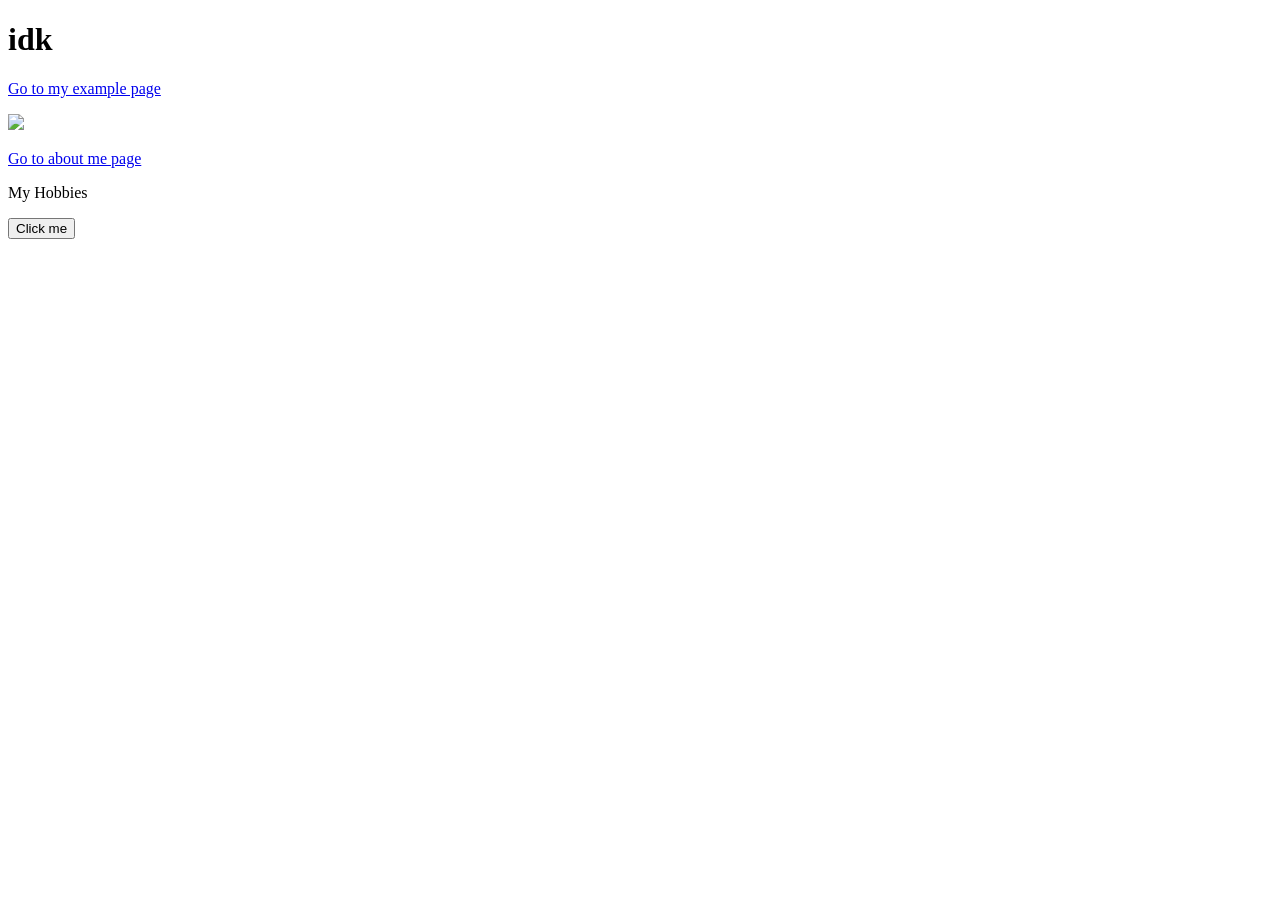
==== index.html @ 0a621275 "new" ====
<!DOCTYPE html>
<html>
<head>
  <title>Hello</title>
</head>
<body>
  <h1>idk</h1>
  <p><a href="example.html">Go to my example page</a></p>
  <img src="https://m.media-amazon.com/images/M/MV5BNjYxNDgxM2MtYzNmNi00ODYwLWI0ZmEtZDM3M2QwZGQ3MWI3XkEyXkFqcGc@._V1_FMjpg_UX1000_.jpg">
  <p></p><a href="example copy2.html">Go to about me page</a>
  <p class="subtitle">My Hobbies</p>
  <button id="colorButton" onclick="changeColor()">
  Click me
</button>
</body>
<script>
  function changeColor() {
    var myButton = document.getElementById("colorButton");
    myButton.style.backgroundColor = "red";
  }
</script>
</html>
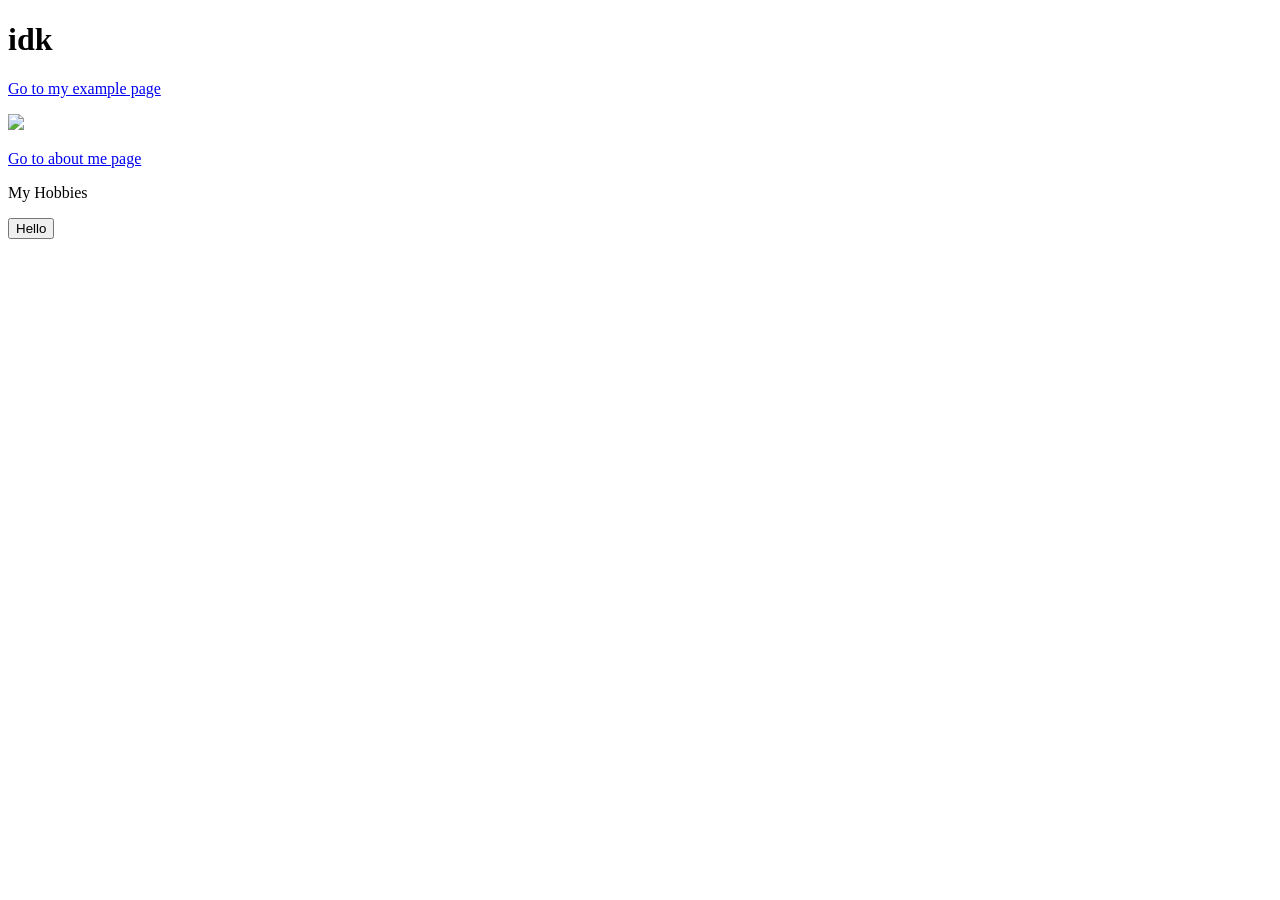
==== commit 60976748: "hi" ====
--- a/index.html
+++ b/index.html
@@ -9,14 +9,14 @@
   <img src="https://m.media-amazon.com/images/M/MV5BNjYxNDgxM2MtYzNmNi00ODYwLWI0ZmEtZDM3M2QwZGQ3MWI3XkEyXkFqcGc@._V1_FMjpg_UX1000_.jpg">
   <p></p><a href="example copy2.html">Go to about me page</a>
   <p class="subtitle">My Hobbies</p>
-  <button id="colorButton" onclick="changeColor()">
-  Click me
+  <button id="goofybutton" onclick="changeColor()">
+  Hello
 </button>
 </body>
 <script>
   function changeColor() {
-    var myButton = document.getElementById("colorButton");
-    myButton.style.backgroundColor = "red";
+    var myButton = document.getElementById("goofybutton");
+    myButton.style.backgroundColor = "#b60000";
   }
 </script>
 </html>
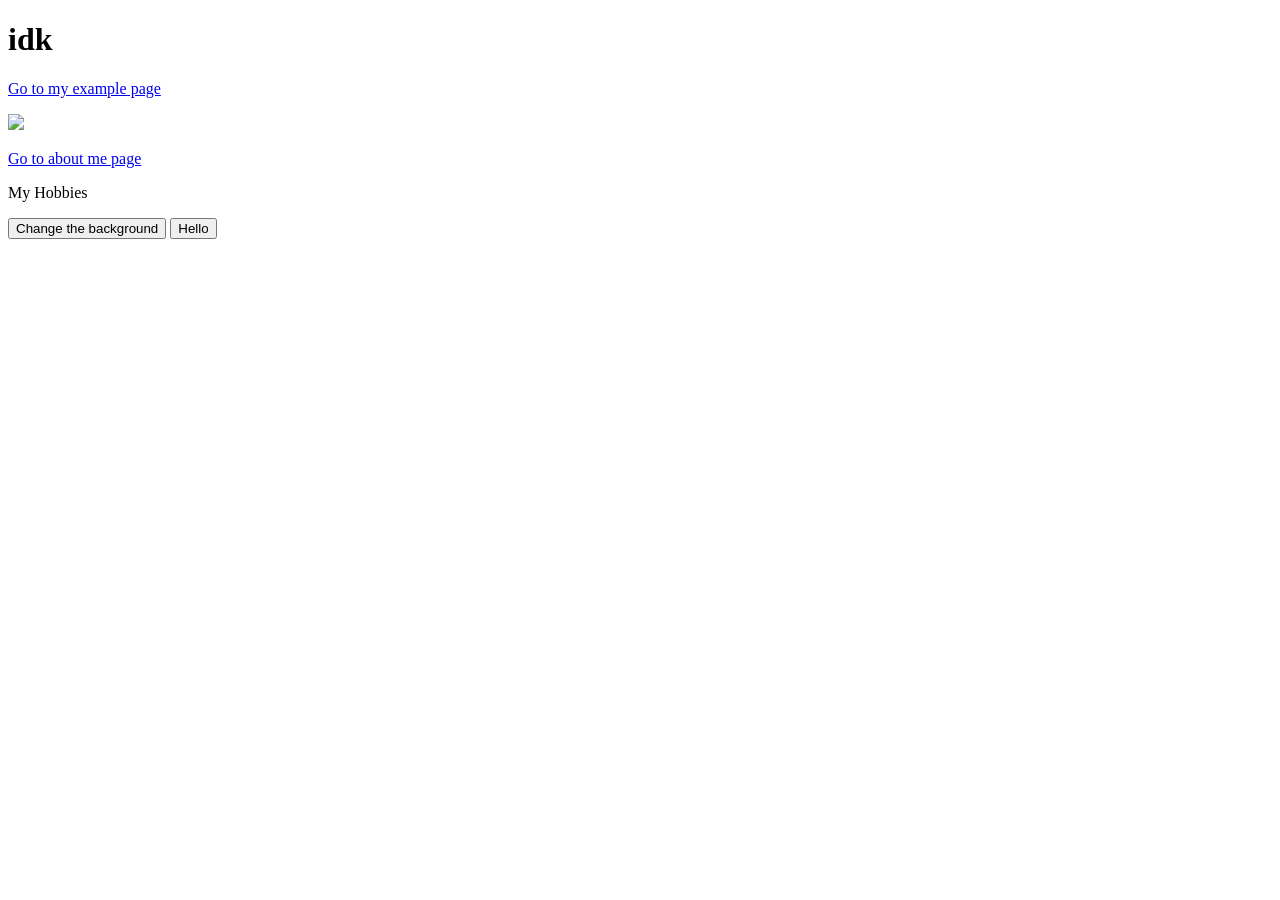
==== commit 79ecf9bf: "new" ====
--- a/index.html
+++ b/index.html
@@ -9,11 +9,18 @@
   <img src="https://m.media-amazon.com/images/M/MV5BNjYxNDgxM2MtYzNmNi00ODYwLWI0ZmEtZDM3M2QwZGQ3MWI3XkEyXkFqcGc@._V1_FMjpg_UX1000_.jpg">
   <p></p><a href="example copy2.html">Go to about me page</a>
   <p class="subtitle">My Hobbies</p>
+  <button id="bgButton" onclick="changeBackground()">
+  Change the background
+</button>
   <button id="goofybutton" onclick="changeColor()">
   Hello
 </button>
 </body>
 <script>
+  function changeBackground() {
+  document.body.style.backgroundColor = "lightblue";
+}
+
   function changeColor() {
     var myButton = document.getElementById("goofybutton");
     myButton.style.backgroundColor = "#b60000";
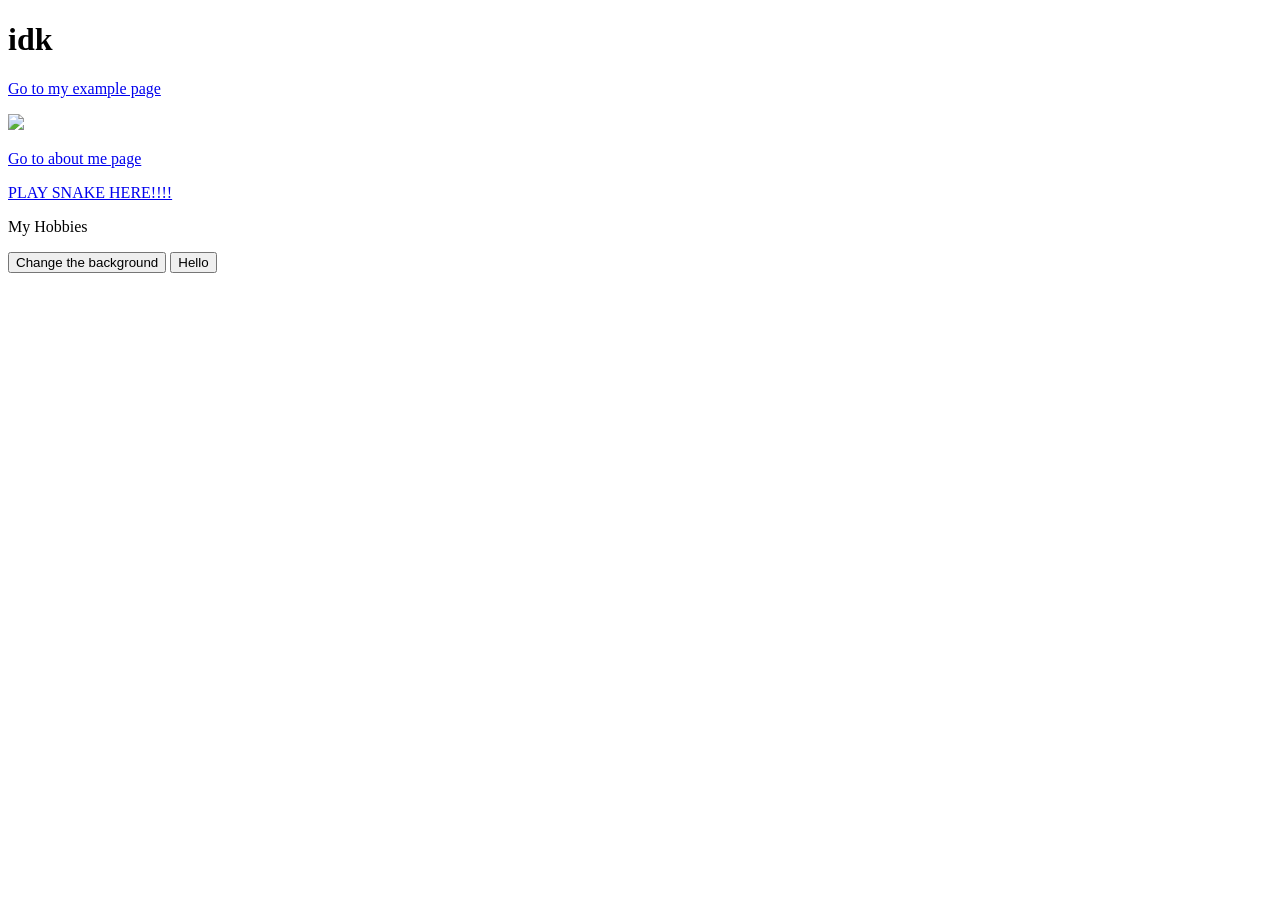
==== commit 0cc39043: "basic snake" ====
--- a/index.html
+++ b/index.html
@@ -8,6 +8,7 @@
   <p><a href="example.html">Go to my example page</a></p>
   <img src="https://m.media-amazon.com/images/M/MV5BNjYxNDgxM2MtYzNmNi00ODYwLWI0ZmEtZDM3M2QwZGQ3MWI3XkEyXkFqcGc@._V1_FMjpg_UX1000_.jpg">
   <p></p><a href="example copy2.html">Go to about me page</a>
+  <p></p><a href="SNAKE.html">PLAY SNAKE HERE!!!!</a>
   <p class="subtitle">My Hobbies</p>
   <button id="bgButton" onclick="changeBackground()">
   Change the background
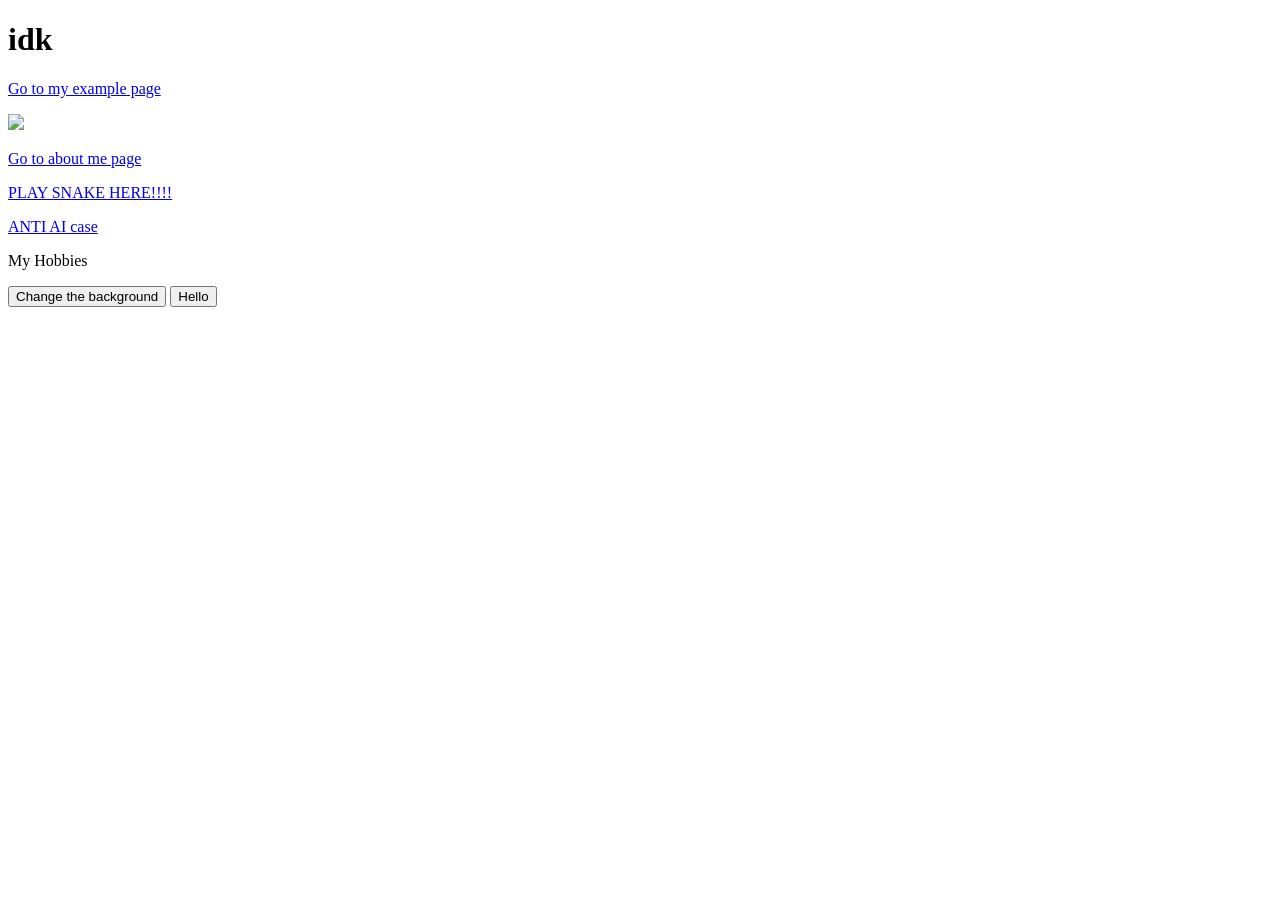
==== commit 626382df: "hi" ====
--- a/index.html
+++ b/index.html
@@ -9,6 +9,7 @@
   <img src="https://m.media-amazon.com/images/M/MV5BNjYxNDgxM2MtYzNmNi00ODYwLWI0ZmEtZDM3M2QwZGQ3MWI3XkEyXkFqcGc@._V1_FMjpg_UX1000_.jpg">
   <p></p><a href="example copy2.html">Go to about me page</a>
   <p></p><a href="SNAKE.html">PLAY SNAKE HERE!!!!</a>
+  <p></p><a href="week05-ai.html">ANTI AI case</a>
   <p class="subtitle">My Hobbies</p>
   <button id="bgButton" onclick="changeBackground()">
   Change the background
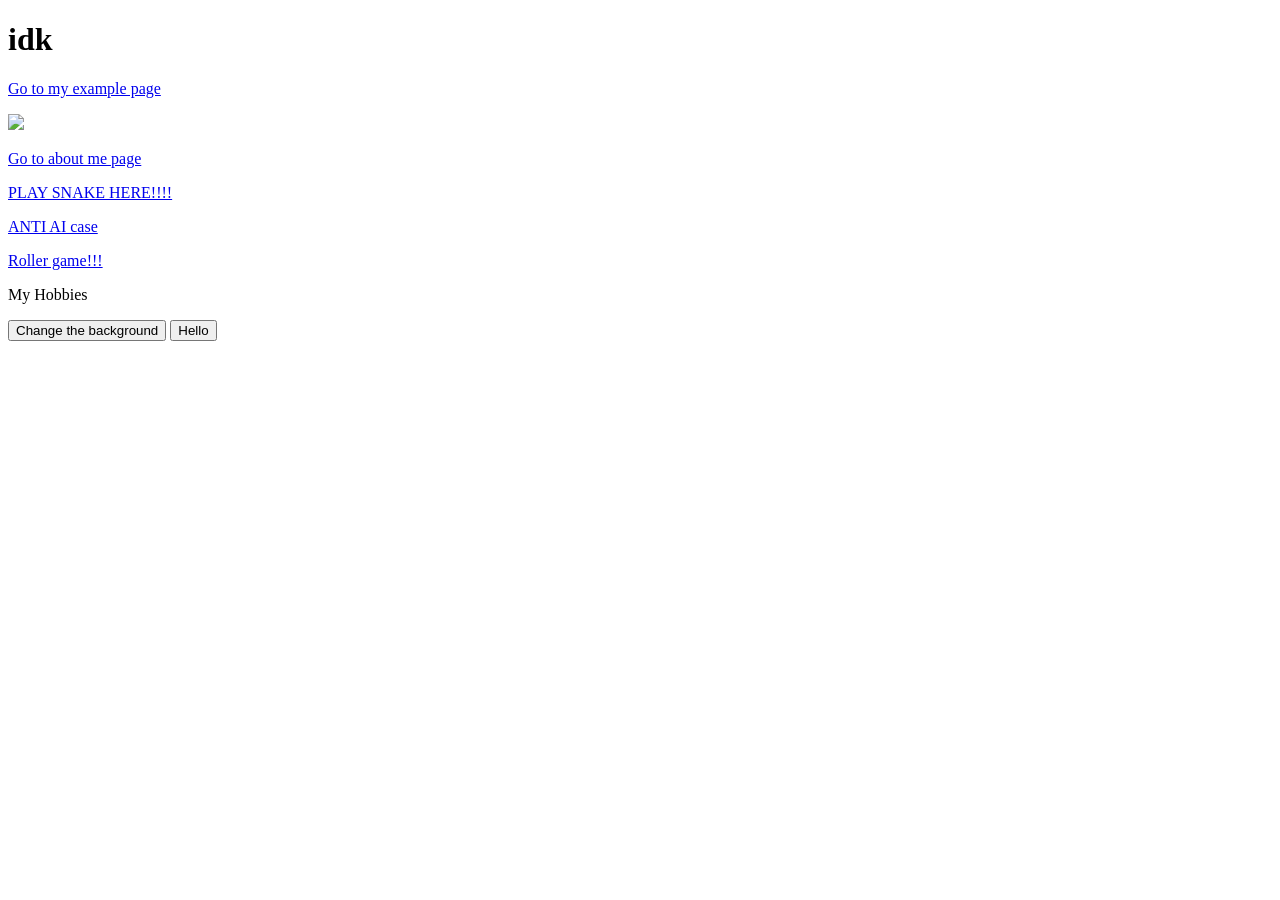
==== commit 7db52233: "done" ====
--- a/index.html
+++ b/index.html
@@ -10,6 +10,7 @@
   <p></p><a href="example copy2.html">Go to about me page</a>
   <p></p><a href="SNAKE.html">PLAY SNAKE HERE!!!!</a>
   <p></p><a href="week05-ai.html">ANTI AI case</a>
+  <p></p><a href="Roller game.html">Roller game!!!</a>
   <p class="subtitle">My Hobbies</p>
   <button id="bgButton" onclick="changeBackground()">
   Change the background
